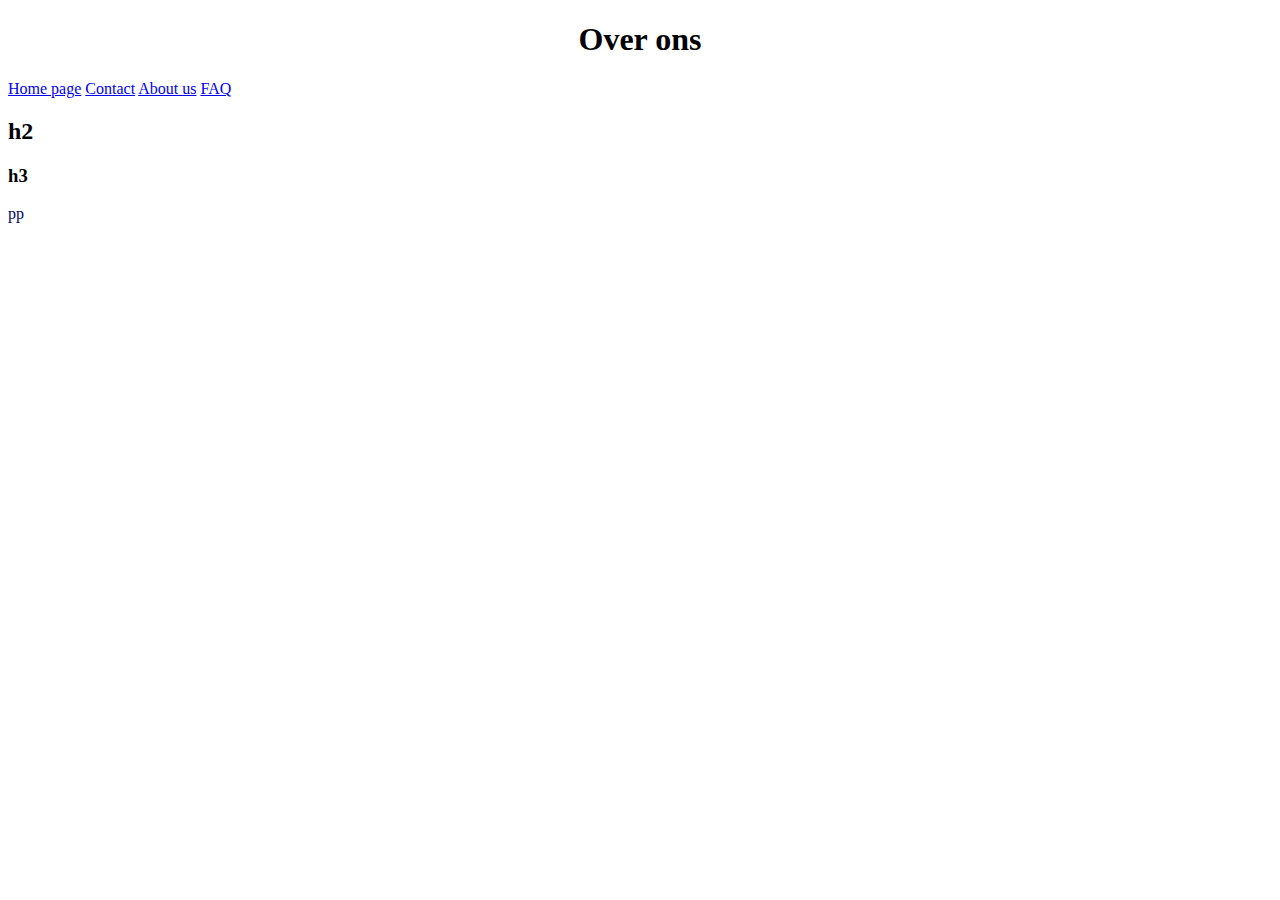
==== about_us.html @ d5e46806 "alles naar engels en paginanamen kloppend gemaakt." ====
<!DOCTYPE html>
<html lang="en">
<head>
    <meta charset="UTF-8">
    <meta name="viewport" content="width=device-width, initial-scale=1.0">
    <title>Document</title>
    <link rel="stylesheet" href="allepaginas.css">
    <link rel="stylesheet" href="over_ons.css">
</head>
<body>
    <h1>Over ons</h1>

<nav>
    <!--Alle links veranderen naar de URL van de server als het op de server komt.-->
    <a href="landingpage.html">Home page</a>
    <a href="contact.html">Contact</a>
    <a href="about_us.html">About us</a>
    <a href="faq.html">FAQ</a>
</nav>

    <h2>h2</h2>
    <h3>h3</h3>
    <p>pp</p>
</body>
</html>
---- allepaginas.css ----
p {
    font-size: medium;
    color: rgb(3, 3, 101)
}

h1 {
    text-align: center;
}

img {
    height: auto;
    max-width: 100%;
    width: 18.75rem;
}
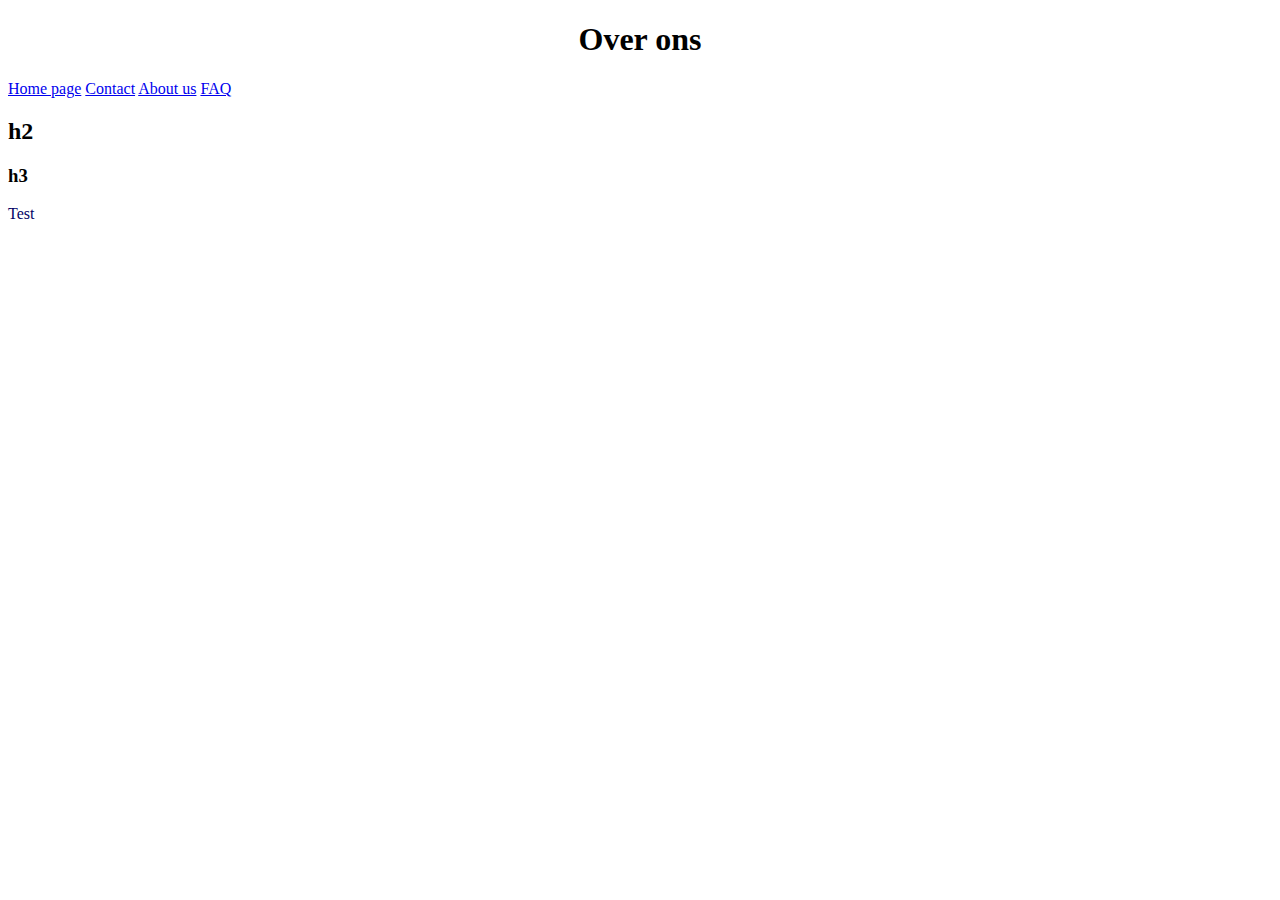
==== commit f2325931: "Merge branch 'main' of https://github.com/TommTo/Informatieuitwisseling-webopdracht" ====
--- a/about_us.html
+++ b/about_us.html
@@ -20,6 +20,6 @@
 
     <h2>h2</h2>
     <h3>h3</h3>
-    <p>pp</p>
+    <p>Test</p>
 </body>
 </html>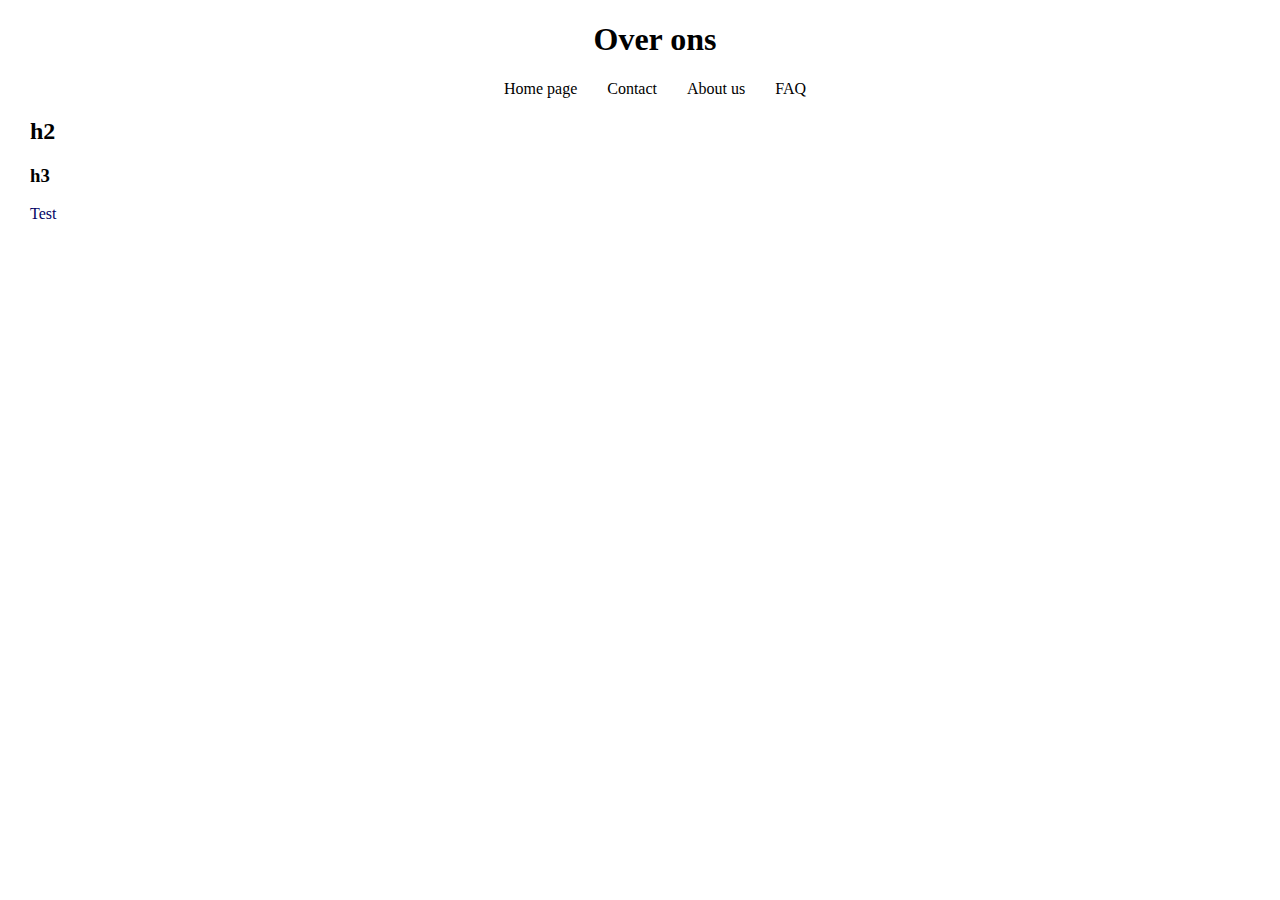
==== commit 73e7ea1f: "index.html gemaakt zodat de site meteen goed opent" ====
--- a/about_us.html
+++ b/about_us.html
@@ -12,7 +12,7 @@
 
 <nav>
     <!--Alle links veranderen naar de URL van de server als het op de server komt.-->
-    <a href="landingpage.html">Home page</a>
+    <a href="index.html">Home page</a>
     <a href="contact.html">Contact</a>
     <a href="about_us.html">About us</a>
     <a href="faq.html">FAQ</a>
--- a/allepaginas.css
+++ b/allepaginas.css
@@ -11,4 +11,27 @@
     height: auto;
     max-width: 100%;
     width: 18.75rem;
-}+}
+
+/* Center the nav */
+nav {
+    display: flex;             /* Enables flexible layout */
+    justify-content: center;   /* Centers items horizontally */
+    align-items: center;       /* Centers items vertically (if needed) */
+    margin: 0 auto;            /* Ensures it stays centered if there is a fixed width */
+    text-align: center;        /* Aligns text inside the nav */
+}
+
+/* Style the links if needed */
+nav a {
+    text-decoration: none;    /* Removes underline from links */
+    margin: 0 15px;           /* Adds spacing between links */
+    color: #000;              /* Default link color */
+}
+
+/* Add padding to the body */
+body {
+    margin: 0;               /* Reset default browser margins */
+    padding-left: 30px;           /* Add space inside the edges of the body */
+    box-sizing: border-box;  /* Ensure padding is included in width/height calculations */
+}
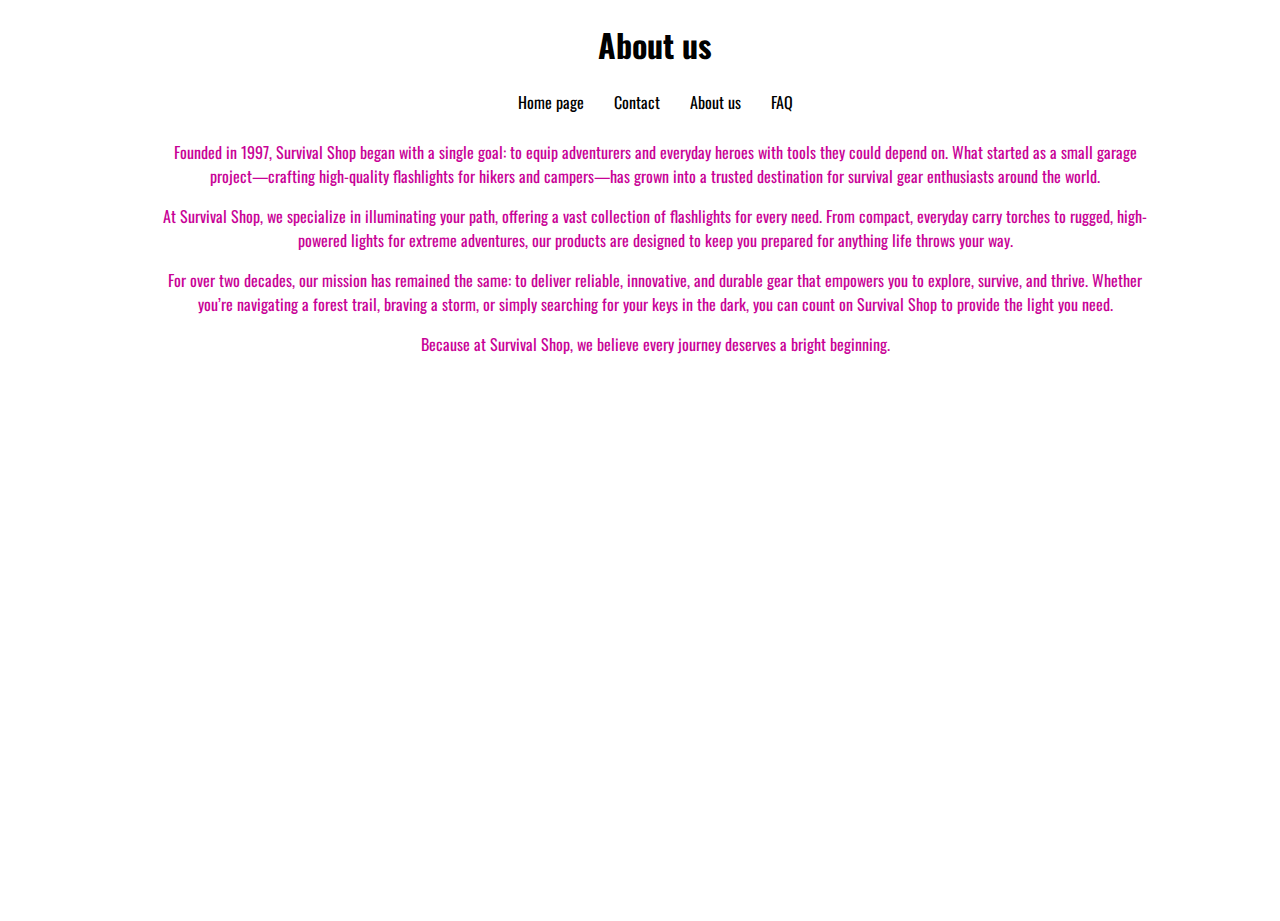
==== commit 0d6bafbe: "web opdracht 4" ====
--- a/about_us.html
+++ b/about_us.html
@@ -3,12 +3,16 @@
 <head>
     <meta charset="UTF-8">
     <meta name="viewport" content="width=device-width, initial-scale=1.0">
-    <title>Document</title>
+
     <link rel="stylesheet" href="allepaginas.css">
-    <link rel="stylesheet" href="over_ons.css">
+    <link rel="stylesheet" href="about_us.css">
+
+    <title>About Us</title>
+
+   
 </head>
 <body>
-    <h1>Over ons</h1>
+    <h1>About us</h1>
 
 <nav>
     <!--Alle links veranderen naar de URL van de server als het op de server komt.-->
@@ -18,8 +22,11 @@
     <a href="faq.html">FAQ</a>
 </nav>
 
-    <h2>h2</h2>
-    <h3>h3</h3>
-    <p>Test</p>
+    <div class = "story">
+        <p>Founded in 1997, Survival Shop began with a single goal: to equip adventurers and everyday heroes with tools they could depend on. What started as a small garage project—crafting high-quality flashlights for hikers and campers—has grown into a trusted destination for survival gear enthusiasts around the world.</p>
+        <p>At Survival Shop, we specialize in illuminating your path, offering a vast collection of flashlights for every need. From compact, everyday carry torches to rugged, high-powered lights for extreme adventures, our products are designed to keep you prepared for anything life throws your way.</p>
+        <p>For over two decades, our mission has remained the same: to deliver reliable, innovative, and durable gear that empowers you to explore, survive, and thrive. Whether you’re navigating a forest trail, braving a storm, or simply searching for your keys in the dark, you can count on Survival Shop to provide the light you need.</p>
+        <p>Because at Survival Shop, we believe every journey deserves a bright beginning.</p>
+    </div>
 </body>
 </html>--- a/allepaginas.css
+++ b/allepaginas.css
@@ -1,6 +1,13 @@
+@import url("https://fonts.googleapis.com/css?family=Oswald");
+
+/* Font wordt bij alle paginas veranderd*/
+* {
+    font-family:'Oswald', 'Tahoma'
+}
+
 p {
-    font-size: medium;
-    color: rgb(3, 3, 101)
+    font-size: 1rem;
+    color: rgb(200, 2, 150);
 }
 
 h1 {
--- a/about_us.css
+++ b/about_us.css
@@ -0,0 +1,22 @@
+
+body {
+    display: block;
+    justify-content: center; /* Center horizontally */
+    align-items: center;    /* Center vertically */
+    height: 100vh;          /* Full viewport height */
+    margin: 0;              /* Remove default body margin */
+}
+
+.story {
+    margin: auto;
+    width: 80%;
+    padding: 10px;
+}
+p {
+    text-align: center;
+}
+
+h3 {
+    text-align: center;
+    font-size: 2rem;
+}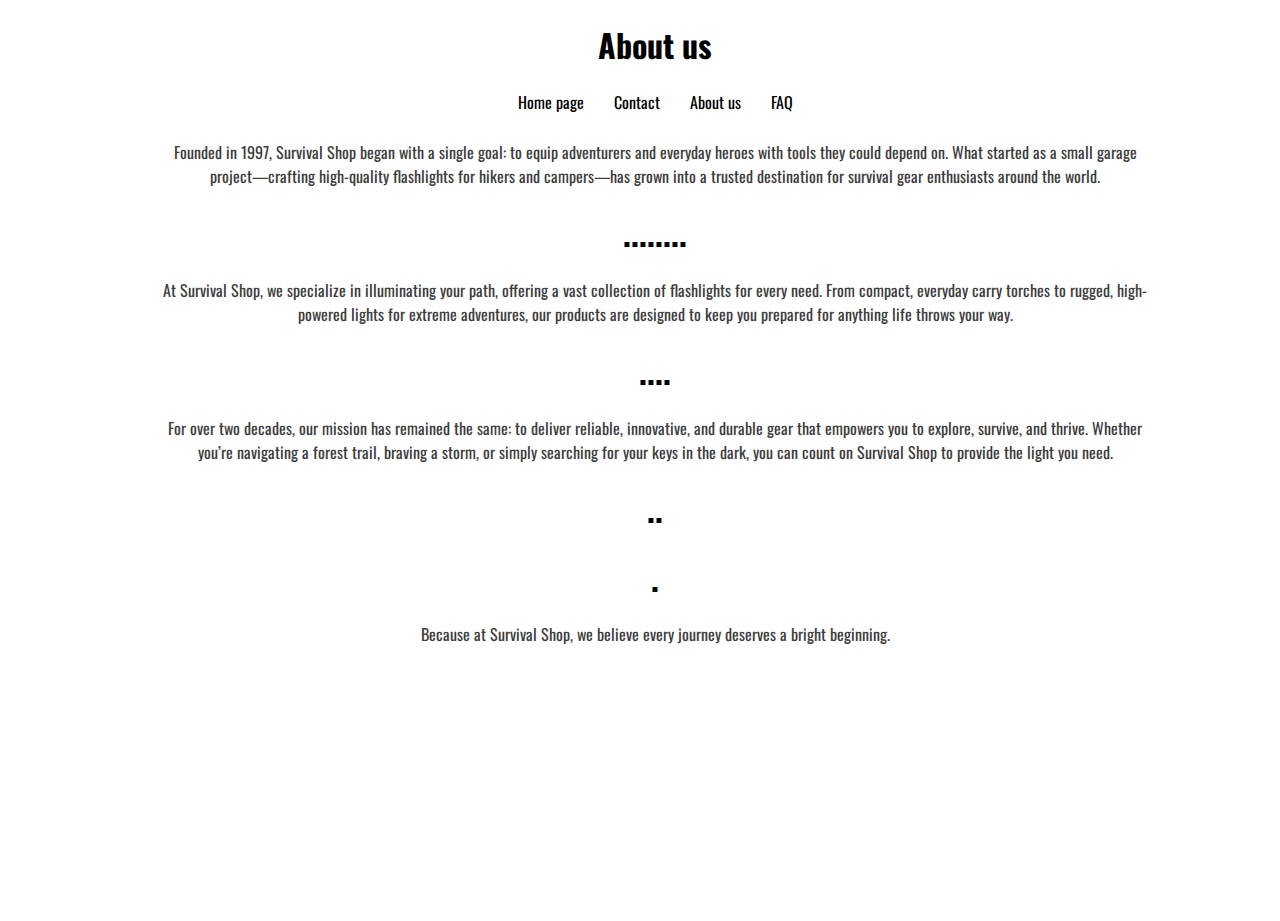
==== commit 6657adf0: "margin op index en ul zelfde kleur als p" ====
--- a/about_us.html
+++ b/about_us.html
@@ -24,8 +24,12 @@
 
     <div class = "story">
         <p>Founded in 1997, Survival Shop began with a single goal: to equip adventurers and everyday heroes with tools they could depend on. What started as a small garage project—crafting high-quality flashlights for hikers and campers—has grown into a trusted destination for survival gear enthusiasts around the world.</p>
+        <h1>........</h1>
         <p>At Survival Shop, we specialize in illuminating your path, offering a vast collection of flashlights for every need. From compact, everyday carry torches to rugged, high-powered lights for extreme adventures, our products are designed to keep you prepared for anything life throws your way.</p>
+        <h1>....</h1>
         <p>For over two decades, our mission has remained the same: to deliver reliable, innovative, and durable gear that empowers you to explore, survive, and thrive. Whether you’re navigating a forest trail, braving a storm, or simply searching for your keys in the dark, you can count on Survival Shop to provide the light you need.</p>
+        <h1>..</h1>
+        <h1>.</h1>
         <p>Because at Survival Shop, we believe every journey deserves a bright beginning.</p>
     </div>
 </body>
--- a/allepaginas.css
+++ b/allepaginas.css
@@ -5,11 +5,15 @@
     font-family:'Oswald', 'Tahoma'
 }
 
-p {
+p,ul {
     font-size: 1rem;
-    color: rgb(200, 2, 150);
+    color: rgb(60,60,60);
 }
 
+.body {
+    width: 70%;
+    margin: auto;
+}
 h1 {
     text-align: center;
 }
